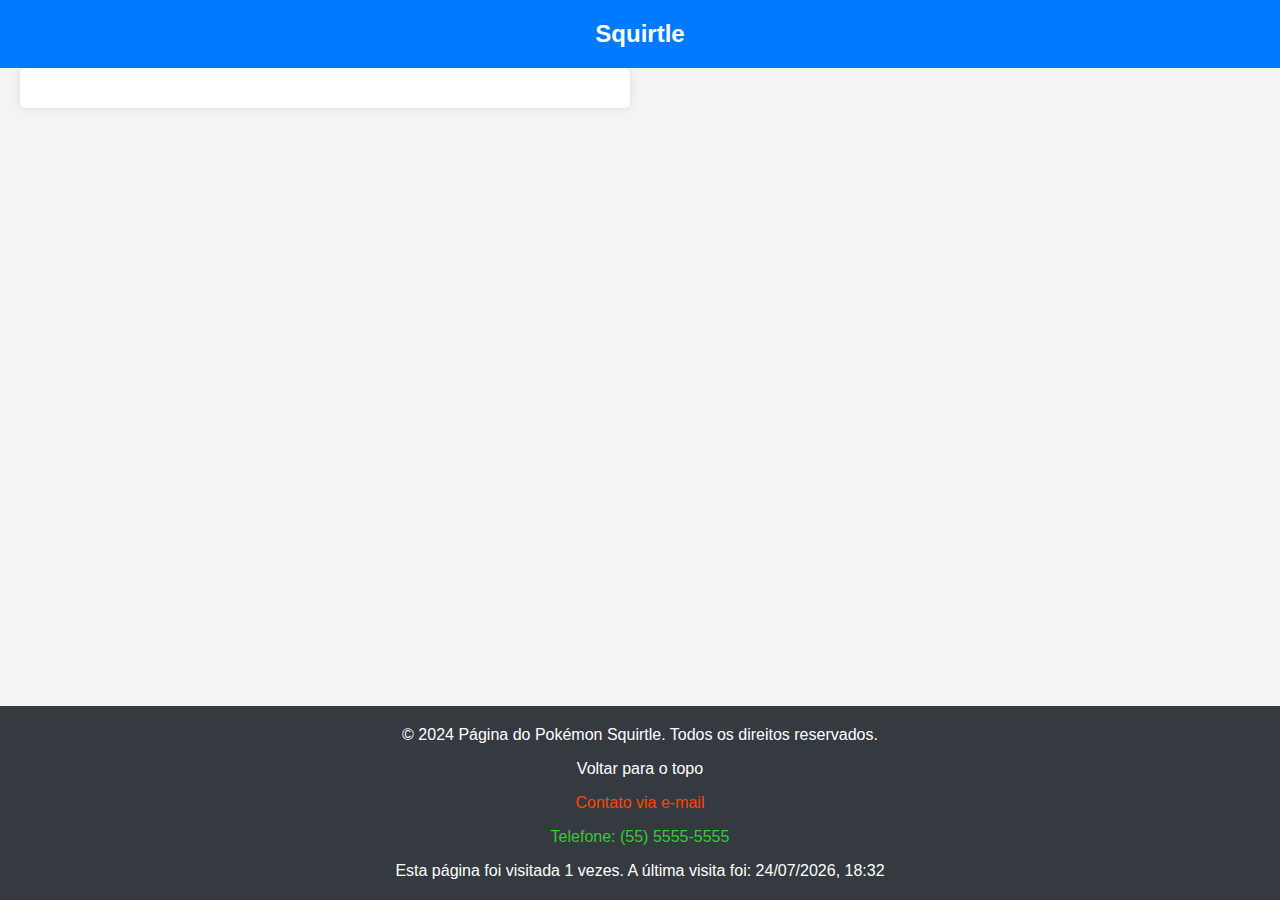
==== pages/pokemon/index.html @ 56c0b85a "Atividade_atuluaizada_16-04-2024" ====
<!DOCTYPE html>
<html lang="pt-br">
  <head>
    <meta charset="UTF-8" />
    <meta name="viewport" content="width=device-width, initial-scale=1" />
    <title>Página do Pokémon Squirtle</title>

    <link rel="stylesheet" href="../../styles.css" />
    <link rel="stylesheet" href="./styles.css" />
  </head>
  <body>
    <header id="header">
      <a href="../../index.html">
        <h1>Squirtle</h1>
      </a>
    </header>

    <main>
      <section id="info-pokemon" aria-labelledby="info-pokemon-label">
        <img />
      </section>
    </main>

    <footer aria-label="Rodapé">
      <p aria-label="Copyright">
        &copy; 2024 Página do Pokémon Squirtle. Todos os direitos reservados.
      </p>
      <p><a href="#header">Voltar para o topo</a></p>
      <p><a href="mailto:contato@squirtlepage.com">Contato via e-mail</a></p>
      <p><a href="tel:+5555555555">Telefone: (55) 5555-5555</a></p>
    </footer>
    <script src="./index.js"></script>
    <script src="../../index.js"></script>
  </body>
</html>
---- styles.css ----
/* Reset de estilos para garantir consistência em diferentes navegadores */
body,
h1,
h2,
p,
ul,
ol,
li,
figure,
table,
th,
td {
  margin: 0;
  padding: 0;
}

* {
  box-sizing: border-box;
}

/* Estilos gerais */

body {
  font-family: 'Arial', sans-serif;
  color: #333;
  background-color: #f4f4f4;
  height: 100vh;
  display: flex;
  flex-direction: column;
}

main {
  display: grid;
  grid-template-columns: repeat(2, 1fr);
  gap: 20px;
  margin: 0 20px;
}

@media (max-width: 768px) {
  main {
    grid-template-columns: 1fr;
  }
}

main > section {
  padding: 20px;
}

main section,
main article {
  color: black;
  background-color: #fff;
  padding: 20px;
  border-radius: 5px;
  box-shadow: 0 0 10px rgba(0, 0, 0, 0.1);
  margin-bottom: 20px;
  display: flex;
  flex-direction: column;
}

section h1,
section h2,
section h3 {
  margin-bottom: 8px;
}

article h1,
article h2,
article h3 {
  margin-bottom: 10px;
}

p {
  margin-bottom: 16px;
}

ul li {
  list-style-position: inside;
}

/* Header */

header {
  background-color: #007bff;
  color: #fff;
  padding: 20px;
  display: flex;
  justify-content: center;
}

header h1 {
  font-size: 24px;
}

header a {
  text-decoration: none;
  color: white;
}

@media (max-width: 768px) {
  header h1 {
    font-size: 20px;
  }

  h2 {
    font-size: 18px;
  }
}

/* Lista de navegação */

nav ul {
  list-style: none;
  display: flex;
  gap: 20px;
  justify-content: center;
  flex-wrap: wrap;
  background-color: #343a40;
  padding: 10px;
  margin-bottom: 20px;
}

@media (max-width: 768px) {
  nav ul {
    flex-direction: column;
    align-items: center;
  }
}

nav a {
  text-decoration: none;
  color: #fff;
  font-weight: bold;
  transition: color 0.8s;
}

nav a:hover {
  color: #ffc107;
}

/* Seções */

#info-squirtle img {
  width: 150px;
  height: 150px;
  align-self: center;
}

#info-squirtle div {
  display: flex;
  justify-content: space-evenly;
  flex-wrap: wrap;
}

#info-squirtle img,
#evolucao img {
  transition: transform 0.3s ease-in-out;
}

#info-squirtle img:hover,
#evolucao img:hover {
  transform: scale(1.1);
}

#evolucao a {
  text-decoration: none;
  color: black;
}

#info-squirtle img:nth-of-type(2) {
  padding: 35px;
}

#curiosidades li::marker {
  content: '🔍';
}

#curiosidades ul {
  display: flex;
  flex-direction: column;
  gap: 12px;
}

#evolucao ul {
  display: flex;
  justify-content: space-around;
  flex-wrap: wrap;
  list-style: none;
}

@media (max-width: 768px) {
  #evolucao ul {
    flex-direction: column;
    align-items: center;
  }
}

#evolucao img {
  height: 150px;
  width: 150px;
}

#evolucao figcaption {
  font-weight: 600;
  font-size: 20px;
  text-align: center;
  margin-top: 16px;
}

@media (max-width: 768px) {
  #evolucao figcaption {
    font-size: 16px;
  }
}

article {
  background-color: #ffc107;
  color: #fff;
}

/* Links */

#recursos a,
footer a {
  transition: opacity 0.3s ease-in-out;
}

a[target='_blank'] {
  color: #4592c4;
  font-weight: bold;
}

a[target='_blank']:hover {
  opacity: 0.8;
}

/* Footer */

footer {
  background-color: #343a40;
  color: #fff;
  padding: 20px;
  bottom: 0;
  display: flex;
  flex-direction: column;
  align-items: center;
  gap: 16px;
  margin-top: auto;
}

footer p {
  margin-bottom: 0;
}

footer a {
  text-decoration: none;
}

footer a[href*='#'] {
  color: white;
}

footer a[href*='mailto'] {
  color: orangered;
}

footer a[href*='tel'] {
  color: limegreen;
}

footer a[href]:hover {
  opacity: 0.8;
}
/* 
@keyframes fadeIn {
  0% {
    opacity: 0;
    transform: translateY(-20px);
  }
  100% {
    opacity: 1;
    transform: translateY(0);
  }
}

main > section,
main > article {
  animation: fadeIn 0.5s ease-in-out forwards;
} */
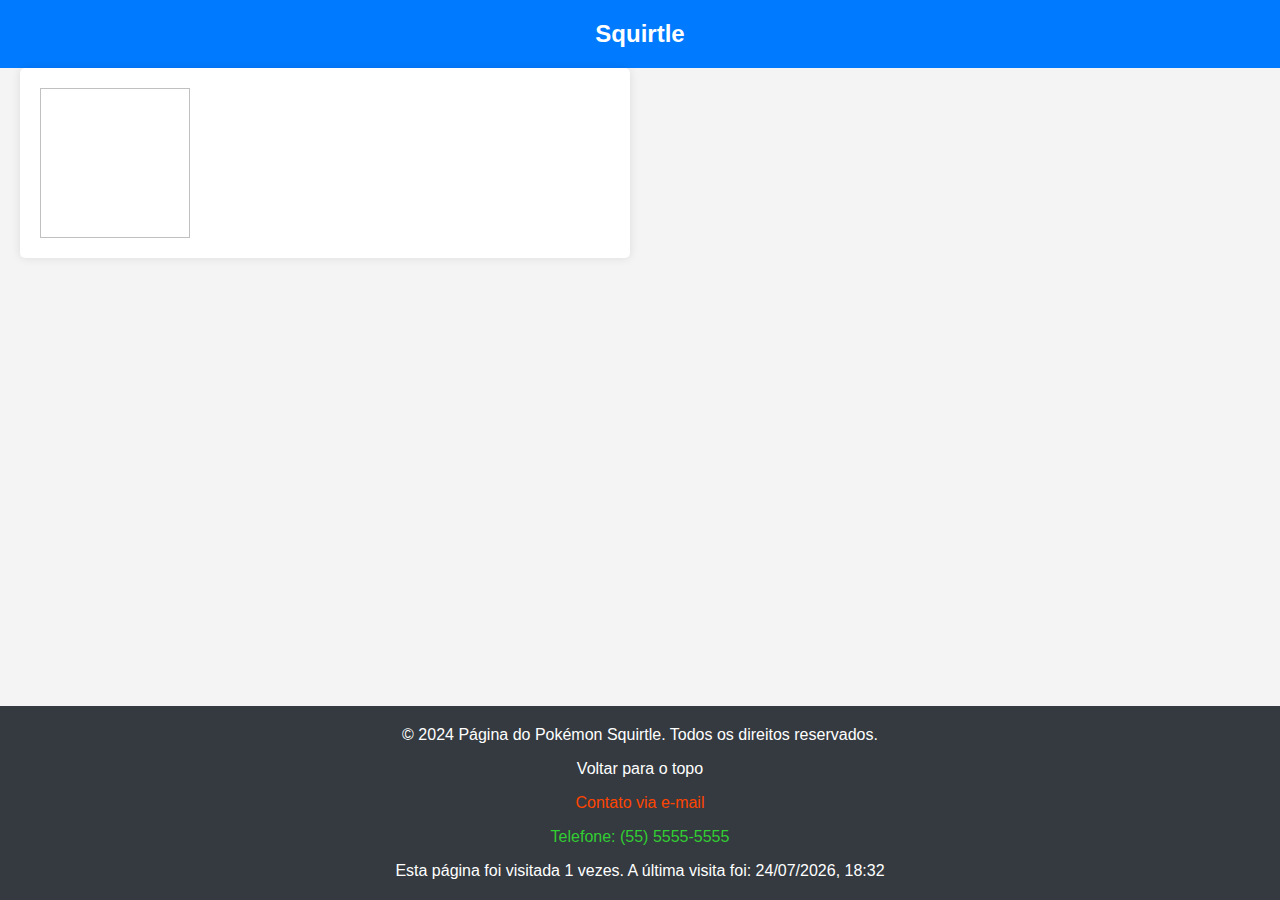
==== commit ebf65344: "atulização-16-05-24" ====
--- a/pages/pokemon/index.html
+++ b/pages/pokemon/index.html
@@ -30,6 +30,6 @@
       <p><a href="tel:+5555555555">Telefone: (55) 5555-5555</a></p>
     </footer>
     <script src="./index.js"></script>
-    <script src="../../index.js"></script>
+    <script src="../../footer-counter.js"></script>
   </body>
 </html>--- a/pages/pokemon/styles.css
+++ b/pages/pokemon/styles.css
@@ -0,0 +1,6 @@
+section img {
+    width: 150px;
+    height: 150px;
+  
+    cursor: pointer;
+  }